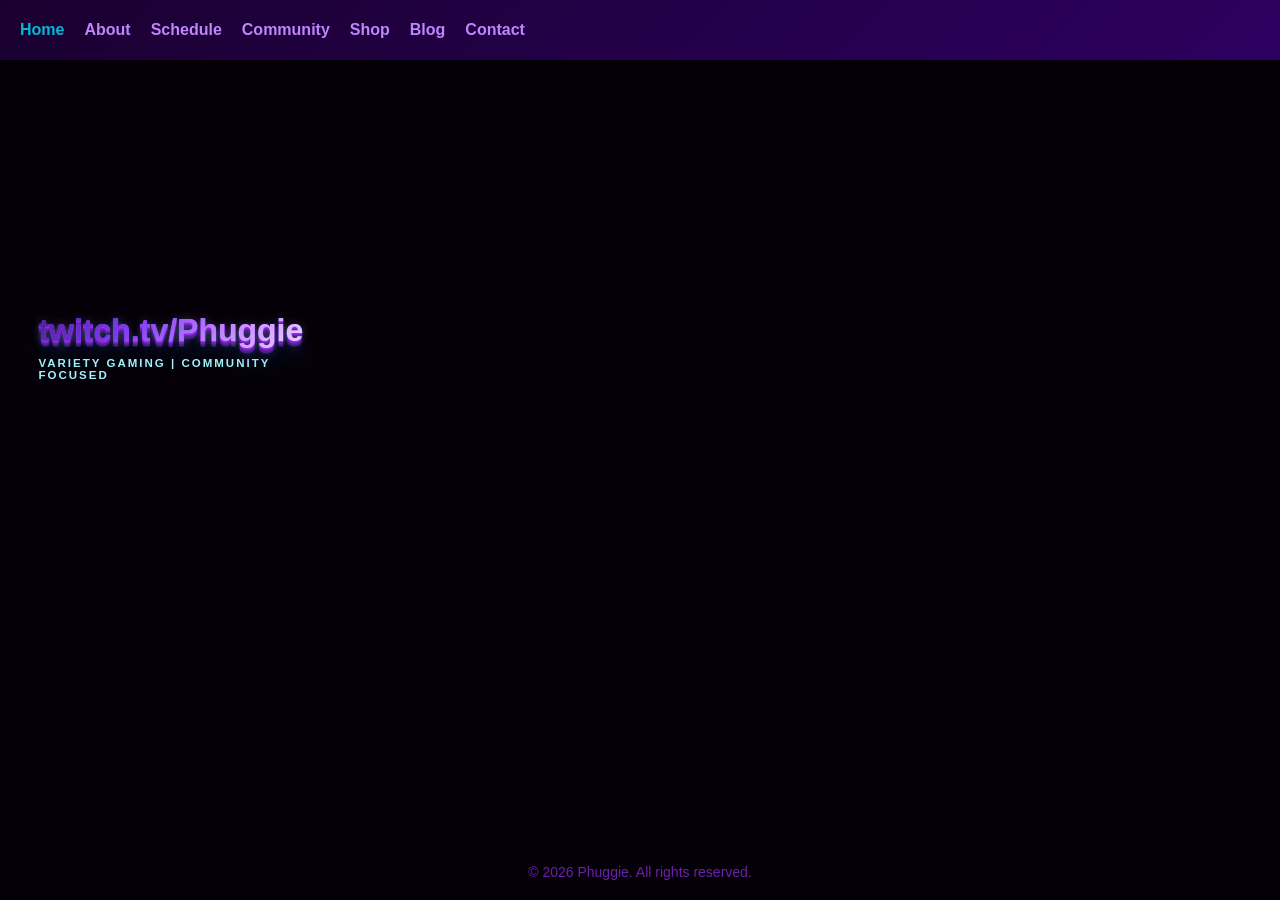
==== index.html @ 25076429 "JS organized" ====
<!DOCTYPE html>
<html lang="en">
  <head>
    <meta charset="UTF-8" />
    <meta name="viewport" content="width=device-width, initial-scale=1.0" />
    <title>Phuggie</title>
    <link rel="stylesheet" href="css/style.css" />
  </head>
  <body>

    <header>
      <nav>
        <a href="index.html" class="active">Home</a>
        <a href="about.html">About</a>
        <a href="schedule.html">Schedule</a>
        <a href="community.html">Community</a>
        <a href="shop.html">Shop</a>
        <a href="blog.html">Blog</a>
        <a href="contact.html">Contact</a>
      </nav>
    </header>

    <main>

      <section class="hero">

        <div class="twitchEmbed">
          <iframe
            id="liveEmbed"
            src="https://player.twitch.tv/?channel=phuggie&parent=phuggie.github.io"
            allowfullscreen="true">
          </iframe>

          <iframe
            id="vodEmbed"
            src=""
            allowfullscreen="true">
          </iframe>
        </div>

        <div class="intro">
            <h1 data-text="">
              <a href="https://www.twitch.tv/phuggie">twitch.tv/Phuggie</a>
            </h1>
            <div class="channel-sub">Variety Gaming | Community Focused</div>
            <div class="stream-info"></div>
        </div>

      </section>

    </main>

    <footer>
      <p>© 2026 Phuggie. All rights reserved.</p>
    </footer>

    <script src="js/homography.js"></script>
    <script src="js/twitch.js"></script>
    <script src="js/typewriter.js"></script>
    <script src="js/home.js"></script>
    <script src="js/main.js"></script>
  </body>
</html>
---- css/style.css ----
:root {
  --void:          #050008;
  --purple-dark:   #1a0030;
  --purple-mid:    #2d0060;
  --purple-sat:    #6b21a8;
  --purple-light:  #c084fc;
  --purple-pale:   #e9d5ff;
  --cyan-primary:  #06b6d4;
  --cyan-soft:     #a5f3fc;
  --cyan-glow:     rgba(6, 182, 212, 0.15);
  --live:          #e879f9;
}

* {
  margin: 0;
  padding: 0;
  box-sizing: border-box;
}

body {
  background-color: var(--void);
  color: white;
  font-family: 'Segoe UI', sans-serif;
}

nav {
  display: flex;
  gap: 20px;
  padding: 20px;
  background: linear-gradient(135deg, #1a0030, #2d0060);
  height: 60px;
  align-items: center;
}

nav a {
  color: var(--purple-light);
  text-decoration: none;
  font-weight: 600;
}

nav a:hover {
  color: var(--cyan-soft);
}

nav a.active {
  color: var(--cyan-primary);
}

main {
  padding: 0;
}

/* Hero section — full viewport height, positions the embed over the photo */
.hero {
  position: relative;
  width: 100%;
  height: calc(100vh - 60px);
  background-image: url('../assets/HomeBackground.jpg');
  background-size: cover;
  background-position: 50% 50%;
  background-repeat: no-repeat;
  overflow: hidden;
}

.twitchEmbed {
  position: absolute;
  transform-origin: 0 0;
}

#liveEmbed {
  position: absolute;
  width: 100%;
  height: 100%;
  border: none;
  transform-origin: 0 0;
}

#vodEmbed {
  position: absolute;
  width: 100%;
  height: 100%;
  border: none;
  transform-origin: 0 0;
}

.intro {
  position: absolute;
  top: 30%;
  left: 3%;
  width: 22%;
}

.intro h1 {
  position: relative;
  display: inline-block;
  font-size: 2.5vw;
  margin-bottom: 8px;
  color: transparent;
}

/* Bottom layer — 3D shadow, solid color so shadow renders */
.intro h1::before {
  content: attr(data-text);
  position: absolute;
  top: 0;
  left: 0;
  color: #9333ea;
  text-shadow: 
    0 1px 0 #9333ea,
    0 2px 0 #7e22ce,
    0 3px 0 #6b21a8,
    0 4px 0 #581c87,
    0 5px 0 #4c1d95,
    0 6px 1px rgba(6, 182, 212, 0.15),
    0 0 8px rgba(192, 132, 252, 0.3),
    0 1px 3px rgba(6, 182, 212, 0.2),
    0 3px 5px rgba(109, 33, 168, 0.3),
    0 5px 10px rgba(6, 182, 212, 0.2),
    0 10px 10px rgba(109, 33, 168, 0.25),
    0 20px 20px rgba(6, 182, 212, 0.15);
  z-index: 1;
  pointer-events: none;
}

/* Top layer — gradient fill, sits above the shadow layer */
.intro h1::after {
  content: attr(data-text);
  position: absolute;
  top: 0;
  left: 0;
  background: linear-gradient(137deg, #4c1d95, #7c3aed, #c084fc, #e9d5ff);
  -webkit-background-clip: text;
  background-clip: text;
  -webkit-text-fill-color: transparent;
  color: transparent;
  z-index: 2;
  pointer-events: none;
}

.intro h1 a {
  text-decoration: none;
  color: inherit;
}

.intro .channel-sub {
  font-size: 0.9vw;
  font-weight: 600;
  color: var(--cyan-soft);
  text-transform: uppercase;
  letter-spacing: 2px;
  margin-bottom: 12px;
}

.intro p {
  color: var(--purple-pale);
  font-size: 1vw;
  line-height: 1.7;
}

.stream-info {
  margin-top: 16px;
}

.stream-info-link {
  text-decoration: none;
  cursor: pointer;
}

.stream-info-link:hover .stream-title {
  color: #06b6d4;
  transition: color 0.2s;
}

.stream-status {
  font-size: 0.8vw;
  font-weight: 700;
  text-transform: uppercase;
  letter-spacing: 2px;
  margin-bottom: 6px;
}

.stream-status.live    { color: #e879f9; }
.stream-status.offline { color: #06b6d4; }

.stream-title {
  font-size: 1.1vw;
  font-weight: 600;
  color: #e9d5ff;
  margin-bottom: 4px;
  line-height: 1.4;
}

.stream-meta {
  font-size: 0.85vw;
  color: #a5f3fc;
}

footer {
  position: fixed;
  left: 0;
  bottom: 0;
  width: 100%;
  text-align: center;
  padding: 20px;
  color: #6b21a8;
  font-size: 14px;
}
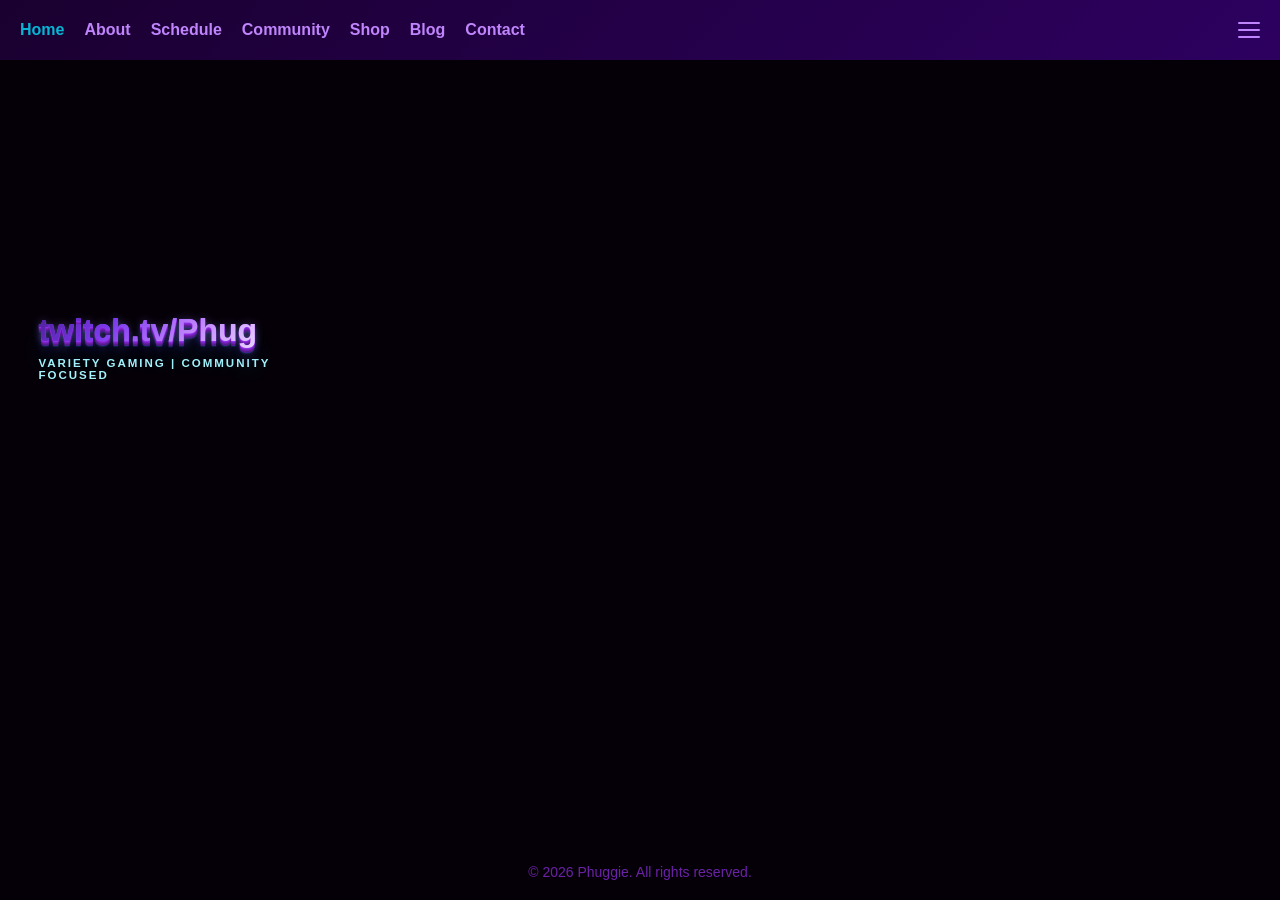
==== commit 82543d42: "socials hamburger" ====
--- a/index.html
+++ b/index.html
@@ -17,6 +17,22 @@
         <a href="shop.html">Shop</a>
         <a href="blog.html">Blog</a>
         <a href="contact.html">Contact</a>
+
+        <div class="social-menu">
+          <button class="social-toggle" id="socialToggle" aria-label="Social links">
+            <span></span>
+            <span></span>
+            <span></span>
+          </button>
+          <div class="social-dropdown" id="socialDropdown">
+            <a href="https://twitch.tv/phuggie" target="_blank">Twitch</a>
+            <a href="https://youtube.com/@Phuggie" target="_blank">YouTube</a>
+            <a href="https://tiktok.com/@PhuggieTTV" target="_blank">TikTok</a>
+            <a href="https://x.com/PhuggiePhresh" target="_blank">X / Twitter</a>
+            <a href="https://instagram.com/PhuggieTTV" target="_blank">Instagram</a>
+            <a href="https://discord.gg/nm5tbnsKtT" target="_blank">Discord</a>
+          </div>
+        </div>
       </nav>
     </header>
 
--- a/css/style.css
+++ b/css/style.css
@@ -44,6 +44,87 @@
 
 nav a.active {
   color: var(--cyan-primary);
+}
+
+/* Social menu container — sits at far right of nav */
+.social-menu {
+  position: relative;
+  margin-left: auto;
+}
+
+/* Hamburger button */
+.social-toggle {
+  display: flex;
+  flex-direction: column;
+  justify-content: space-between;
+  width: 22px;
+  height: 16px;
+  background: none;
+  border: none;
+  cursor: pointer;
+  padding: 0;
+}
+
+/* The three lines */
+.social-toggle span {
+  display: block;
+  width: 100%;
+  height: 2px;
+  background: var(--purple-light);
+  border-radius: 2px;
+  transition: background 0.2s;
+}
+
+.social-toggle:hover span {
+  background: var(--cyan-soft);
+}
+
+/* Dropdown panel — hidden by default */
+.social-dropdown {
+  display: none;
+  position: absolute;
+  top: calc(100% + 12px);
+  right: 0;
+  background: linear-gradient(135deg, #1a0030, #2d0060);
+  border: 1px solid rgba(192, 132, 252, 0.2);
+  border-radius: 10px;
+  padding: 8px 0;
+  min-width: 160px;
+  box-shadow: 0 8px 24px rgba(0, 0, 0, 0.4), 0 0 20px rgba(192, 132, 252, 0.1);
+  z-index: 100;
+}
+
+/* Show dropdown when open class is applied */
+.social-dropdown.open {
+  display: block;
+}
+
+/* Individual social links */
+.social-dropdown a {
+  display: block;
+  padding: 10px 20px;
+  color: var(--purple-light);
+  text-decoration: none;
+  font-size: 14px;
+  font-weight: 600;
+  transition: color 0.2s, background 0.2s;
+}
+
+.social-dropdown a:hover {
+  color: var(--cyan-soft);
+  background: rgba(192, 132, 252, 0.08);
+}
+
+/* Top border accent line on dropdown */
+.social-dropdown::before {
+  content: '';
+  position: absolute;
+  top: 0;
+  left: 0;
+  right: 0;
+  height: 1px;
+  background: linear-gradient(90deg, transparent, #c084fc, transparent);
+  border-radius: 10px 10px 0 0;
 }
 
 main {
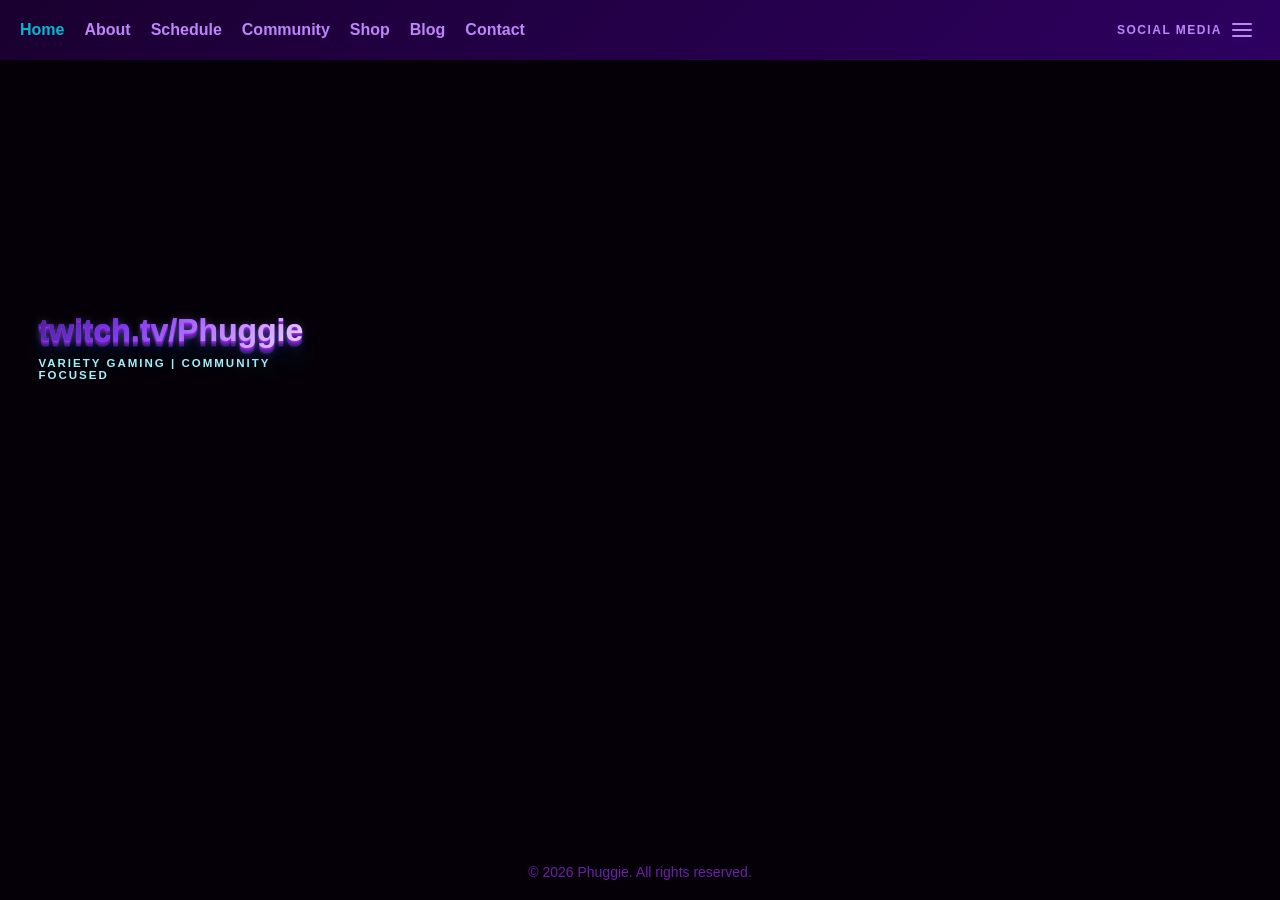
==== commit cc1ee626: "social dropdown" ====
--- a/index.html
+++ b/index.html
@@ -20,17 +20,39 @@
 
         <div class="social-menu">
           <button class="social-toggle" id="socialToggle" aria-label="Social links">
-            <span></span>
-            <span></span>
-            <span></span>
+            <span class="toggle-label">Social Media</span>
+            <div class="hamburger-lines">
+              <span></span>
+              <span></span>
+              <span></span>
+            </div>
           </button>
+
           <div class="social-dropdown" id="socialDropdown">
-            <a href="https://twitch.tv/phuggie" target="_blank">Twitch</a>
-            <a href="https://youtube.com/@Phuggie" target="_blank">YouTube</a>
-            <a href="https://tiktok.com/@PhuggieTTV" target="_blank">TikTok</a>
-            <a href="https://x.com/PhuggiePhresh" target="_blank">X / Twitter</a>
-            <a href="https://instagram.com/PhuggieTTV" target="_blank">Instagram</a>
-            <a href="https://discord.gg/nm5tbnsKtT" target="_blank">Discord</a>
+            <a href="https://twitch.tv/phuggie" target="_blank">
+              <img src="https://cdn.simpleicons.org/twitch/c084fc" width="18" height="18" alt="Twitch" />
+              Twitch
+            </a>
+            <a href="https://youtube.com/@Phuggie" target="_blank">
+              <img src="https://cdn.simpleicons.org/youtube/c084fc" width="18" height="18" alt="YouTube" />
+              YouTube
+            </a>
+            <a href="https://tiktok.com/@PhuggieTTV" target="_blank">
+              <img src="https://cdn.simpleicons.org/tiktok/c084fc" width="18" height="18" alt="TikTok" />
+              TikTok
+            </a>
+            <a href="https://x.com/PhuggiePhresh" target="_blank">
+              <img src="https://cdn.simpleicons.org/x/c084fc" width="18" height="18" alt="X / Twitter" />
+              X / Twitter
+            </a>
+            <a href="https://instagram.com/PhuggieTTV" target="_blank">
+              <img src="https://cdn.simpleicons.org/instagram/c084fc" width="18" height="18" alt="Instagram" />
+              Instagram
+            </a>
+            <a href="https://discord.gg/nm5tbnsKtT" target="_blank">
+              <img src="https://cdn.simpleicons.org/discord/c084fc" width="18" height="18" alt="Discord" />
+              Discord
+            </a>
           </div>
         </div>
       </nav>
--- a/css/style.css
+++ b/css/style.css
@@ -46,76 +46,113 @@
   color: var(--cyan-primary);
 }
 
-/* Social menu container — sits at far right of nav */
+/* ── Social menu ── */
 .social-menu {
+  margin-left: auto;
   position: relative;
-  margin-left: auto;
-}
-
-/* Hamburger button */
+}
+
+/* Button layout — label + hamburger lines side by side */
 .social-toggle {
+  display: flex;
+  align-items: center;
+  gap: 10px;
+  background: none;
+  border: none;
+  cursor: pointer;
+  padding: 4px 8px;
+  border-radius: 6px;
+  transition: background 0.2s;
+}
+
+.social-toggle:hover {
+  background: rgba(192, 132, 252, 0.08);
+}
+
+.toggle-label {
+  font-size: 12px;
+  font-weight: 600;
+  color: var(--purple-light);
+  text-transform: uppercase;
+  letter-spacing: 1.5px;
+  transition: color 0.2s;
+  white-space: nowrap;
+}
+
+.social-toggle:hover .toggle-label,
+.social-toggle.is-open .toggle-label {
+  color: var(--cyan-soft);
+}
+
+/* Hamburger lines container */
+.hamburger-lines {
   display: flex;
   flex-direction: column;
   justify-content: space-between;
-  width: 22px;
-  height: 16px;
-  background: none;
-  border: none;
-  cursor: pointer;
-  padding: 0;
-}
-
-/* The three lines */
-.social-toggle span {
+  width: 20px;
+  height: 14px;
+  position: relative;
+}
+
+.hamburger-lines span {
   display: block;
   width: 100%;
   height: 2px;
   background: var(--purple-light);
   border-radius: 2px;
-  transition: background 0.2s;
-}
-
-.social-toggle:hover span {
+  transition: transform 0.3s ease, opacity 0.3s ease, background 0.2s;
+  transform-origin: center;
+  position: absolute;
+}
+
+.hamburger-lines span:nth-child(1) { top: 0; }
+.hamburger-lines span:nth-child(2) { top: 50%; transform: translateY(-50%); }
+.hamburger-lines span:nth-child(3) { bottom: 0; }
+
+/* Animate to X when open */
+.social-toggle.is-open .hamburger-lines span:nth-child(1) {
+  transform: translateY(6px) rotate(45deg);
   background: var(--cyan-soft);
 }
-
-/* Dropdown panel — hidden by default */
+.social-toggle.is-open .hamburger-lines span:nth-child(2) {
+  opacity: 0;
+}
+.social-toggle.is-open .hamburger-lines span:nth-child(3) {
+  transform: translateY(-8px) rotate(-45deg);
+  background: var(--cyan-soft);
+}
+
+.social-toggle:hover .hamburger-lines span {
+  background: var(--cyan-soft);
+}
+
+/* Dropdown panel — dark glass effect */
 .social-dropdown {
-  display: none;
-  position: absolute;
-  top: calc(100% + 12px);
+  position: fixed;
+  top: 60px;
   right: 0;
-  background: linear-gradient(135deg, #1a0030, #2d0060);
-  border: 1px solid rgba(192, 132, 252, 0.2);
-  border-radius: 10px;
+  background: rgba(10, 0, 20, 0.75);
+  backdrop-filter: blur(16px);
+  -webkit-backdrop-filter: blur(16px);
+  border: 1px solid rgba(192, 132, 252, 0.15);
+  border-top: none;
+  border-radius: 0 0 12px 12px;
   padding: 8px 0;
-  min-width: 160px;
-  box-shadow: 0 8px 24px rgba(0, 0, 0, 0.4), 0 0 20px rgba(192, 132, 252, 0.1);
   z-index: 100;
-}
-
-/* Show dropdown when open class is applied */
-.social-dropdown.open {
-  display: block;
-}
-
-/* Individual social links */
-.social-dropdown a {
-  display: block;
-  padding: 10px 20px;
-  color: var(--purple-light);
-  text-decoration: none;
-  font-size: 14px;
-  font-weight: 600;
-  transition: color 0.2s, background 0.2s;
-}
-
-.social-dropdown a:hover {
-  color: var(--cyan-soft);
-  background: rgba(192, 132, 252, 0.08);
-}
-
-/* Top border accent line on dropdown */
+  overflow: hidden;
+
+  /* Hidden state */
+  max-height: 0;
+  opacity: 0;
+  pointer-events: none;
+  transform: translateY(-8px);
+  transition:
+    max-height 0.4s cubic-bezier(0.16, 1, 0.3, 1),
+    opacity    0.3s ease,
+    transform  0.3s ease;
+}
+
+/* Top accent line */
 .social-dropdown::before {
   content: '';
   position: absolute;
@@ -123,8 +160,39 @@
   left: 0;
   right: 0;
   height: 1px;
-  background: linear-gradient(90deg, transparent, #c084fc, transparent);
-  border-radius: 10px 10px 0 0;
+  background: linear-gradient(90deg, transparent, rgba(192,132,252,0.4), transparent);
+}
+
+/* Open state — animated slide down */
+.social-dropdown.open {
+  max-height: 400px;
+  opacity: 1;
+  pointer-events: auto;
+  transform: translateY(0);
+}
+
+/* Social links */
+.social-dropdown a {
+  display: flex;
+  align-items: center;
+  gap: 12px;
+  padding: 12px 24px;
+  color: var(--purple-pale);
+  text-decoration: none;
+  font-size: 14px;
+  font-weight: 500;
+  transition: color 0.2s, background 0.2s, padding-left 0.2s;
+}
+
+.social-dropdown a:hover {
+  color: var(--cyan-soft);
+  background: rgba(192, 132, 252, 0.06);
+  padding-left: 30px;
+}
+
+/* Icon color shift on hover */
+.social-dropdown a:hover img {
+  filter: brightness(0) saturate(100%) invert(85%) sepia(30%) saturate(400%) hue-rotate(160deg);
 }
 
 main {
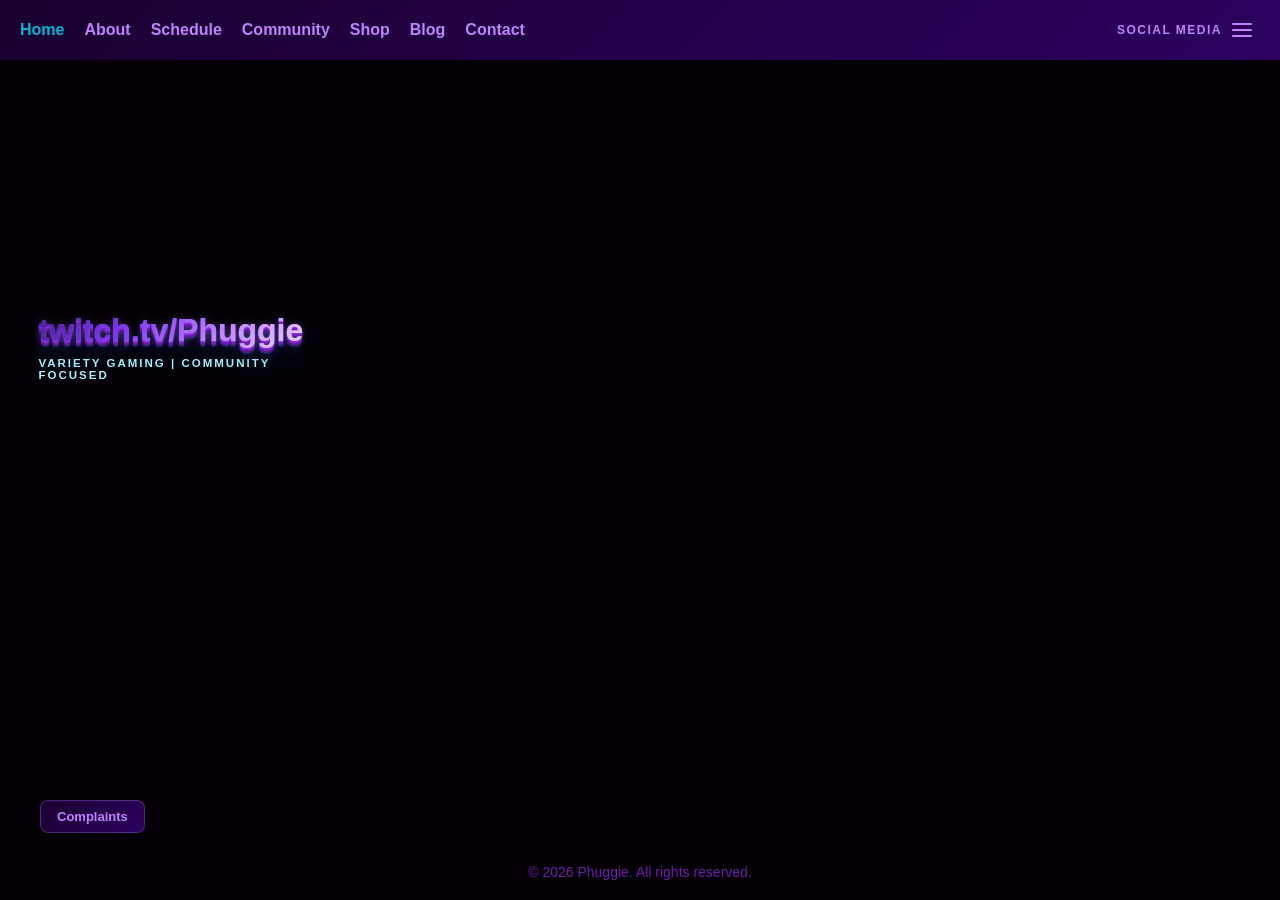
==== commit 6760477f: "fake button" ====
--- a/index.html
+++ b/index.html
@@ -43,7 +43,7 @@
             </a>
             <a href="https://x.com/PhuggiePhresh" target="_blank">
               <img src="https://cdn.simpleicons.org/x/c084fc" width="18" height="18" alt="X / Twitter" />
-              X / Twitter
+              X
             </a>
             <a href="https://instagram.com/PhuggieTTV" target="_blank">
               <img src="https://cdn.simpleicons.org/instagram/c084fc" width="18" height="18" alt="Instagram" />
@@ -83,6 +83,8 @@
             <div class="channel-sub">Variety Gaming | Community Focused</div>
             <div class="stream-info"></div>
         </div>
+        
+        <button class="complaints-btn" id="complaintsBtn">Complaints</button>
 
       </section>
 
--- a/css/style.css
+++ b/css/style.css
@@ -165,7 +165,7 @@
 
 /* Open state — animated slide down */
 .social-dropdown.open {
-  max-height: 400px;
+  max-height: 600px;
   opacity: 1;
   pointer-events: auto;
   transform: translateY(0);
@@ -175,11 +175,11 @@
 .social-dropdown a {
   display: flex;
   align-items: center;
-  gap: 12px;
-  padding: 12px 24px;
+  gap: 0.8em;
+  padding: 0.6em 1.5em;
   color: var(--purple-pale);
   text-decoration: none;
-  font-size: 14px;
+  font-size: 1em;
   font-weight: 500;
   transition: color 0.2s, background 0.2s, padding-left 0.2s;
 }
@@ -187,12 +187,13 @@
 .social-dropdown a:hover {
   color: var(--cyan-soft);
   background: rgba(192, 132, 252, 0.06);
-  padding-left: 30px;
-}
-
-/* Icon color shift on hover */
-.social-dropdown a:hover img {
-  filter: brightness(0) saturate(100%) invert(85%) sepia(30%) saturate(400%) hue-rotate(160deg);
+  padding-left: 1.8em;
+}
+
+/* Scale icons with text */
+.social-dropdown a img {
+  width: 1.2em;
+  height: 1.2em;
 }
 
 main {
@@ -312,6 +313,7 @@
 
 .stream-info-link {
   text-decoration: none;
+  visibility: initial;
   cursor: pointer;
 }
 
@@ -344,6 +346,28 @@
   color: #a5f3fc;
 }
 
+/* ── Complaints button ── */
+.complaints-btn {
+  position: fixed;
+  background: linear-gradient(135deg, #1a0030, #2d0060);
+  color: var(--purple-light);
+  border: 1px solid rgba(192, 132, 252, 0.3);
+  border-radius: 8px;
+  padding: 8px 16px;
+  font-size: 13px;
+  font-weight: 600;
+  cursor: none;
+  font-family: 'Segoe UI', sans-serif;
+  transition: box-shadow 0.2s;
+  z-index: 50;
+  user-select: none;
+  pointer-events: auto;
+}
+
+.complaints-btn:hover {
+  box-shadow: 0 0 12px rgba(192, 132, 252, 0.3);
+}
+
 footer {
   position: fixed;
   left: 0;
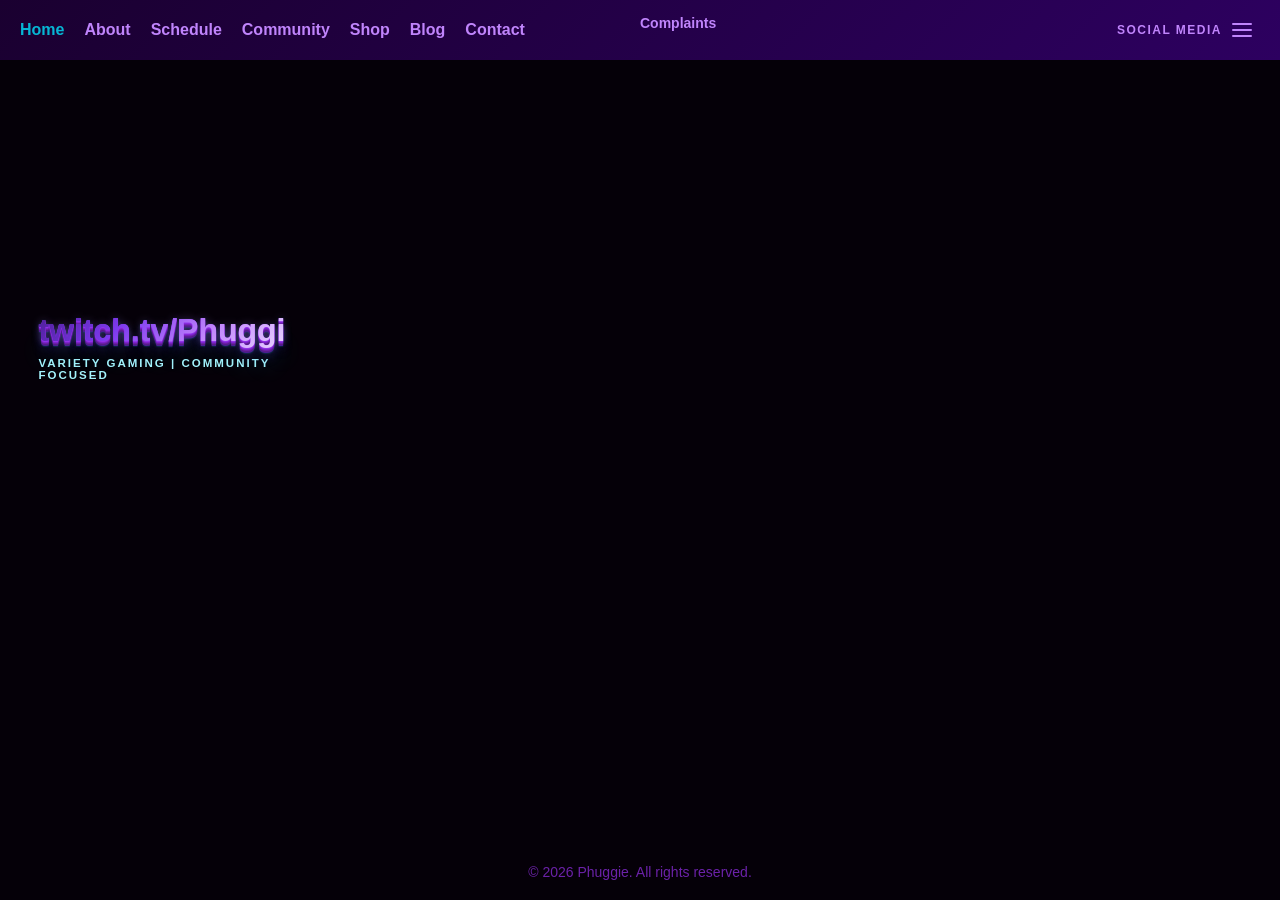
==== commit 32eaf11c: "fake button" ====
--- a/index.html
+++ b/index.html
@@ -17,6 +17,8 @@
         <a href="shop.html">Shop</a>
         <a href="blog.html">Blog</a>
         <a href="contact.html">Contact</a>
+
+        <button class="complaints-btn" id="complaintsBtn">Complaints</button>
 
         <div class="social-menu">
           <button class="social-toggle" id="socialToggle" aria-label="Social links">
@@ -83,8 +85,6 @@
             <div class="channel-sub">Variety Gaming | Community Focused</div>
             <div class="stream-info"></div>
         </div>
-        
-        <button class="complaints-btn" id="complaintsBtn">Complaints</button>
 
       </section>
 
--- a/css/style.css
+++ b/css/style.css
@@ -346,26 +346,23 @@
   color: #a5f3fc;
 }
 
-/* ── Complaints button ── */
 .complaints-btn {
   position: fixed;
-  background: linear-gradient(135deg, #1a0030, #2d0060);
+  background: none;
+  border: none;
   color: var(--purple-light);
-  border: 1px solid rgba(192, 132, 252, 0.3);
-  border-radius: 8px;
-  padding: 8px 16px;
-  font-size: 13px;
+  font-size: 14px;
   font-weight: 600;
   cursor: none;
   font-family: 'Segoe UI', sans-serif;
-  transition: box-shadow 0.2s;
+  padding: 0;
   z-index: 50;
   user-select: none;
   pointer-events: auto;
 }
 
 .complaints-btn:hover {
-  box-shadow: 0 0 12px rgba(192, 132, 252, 0.3);
+  color: var(--cyan-soft);
 }
 
 footer {
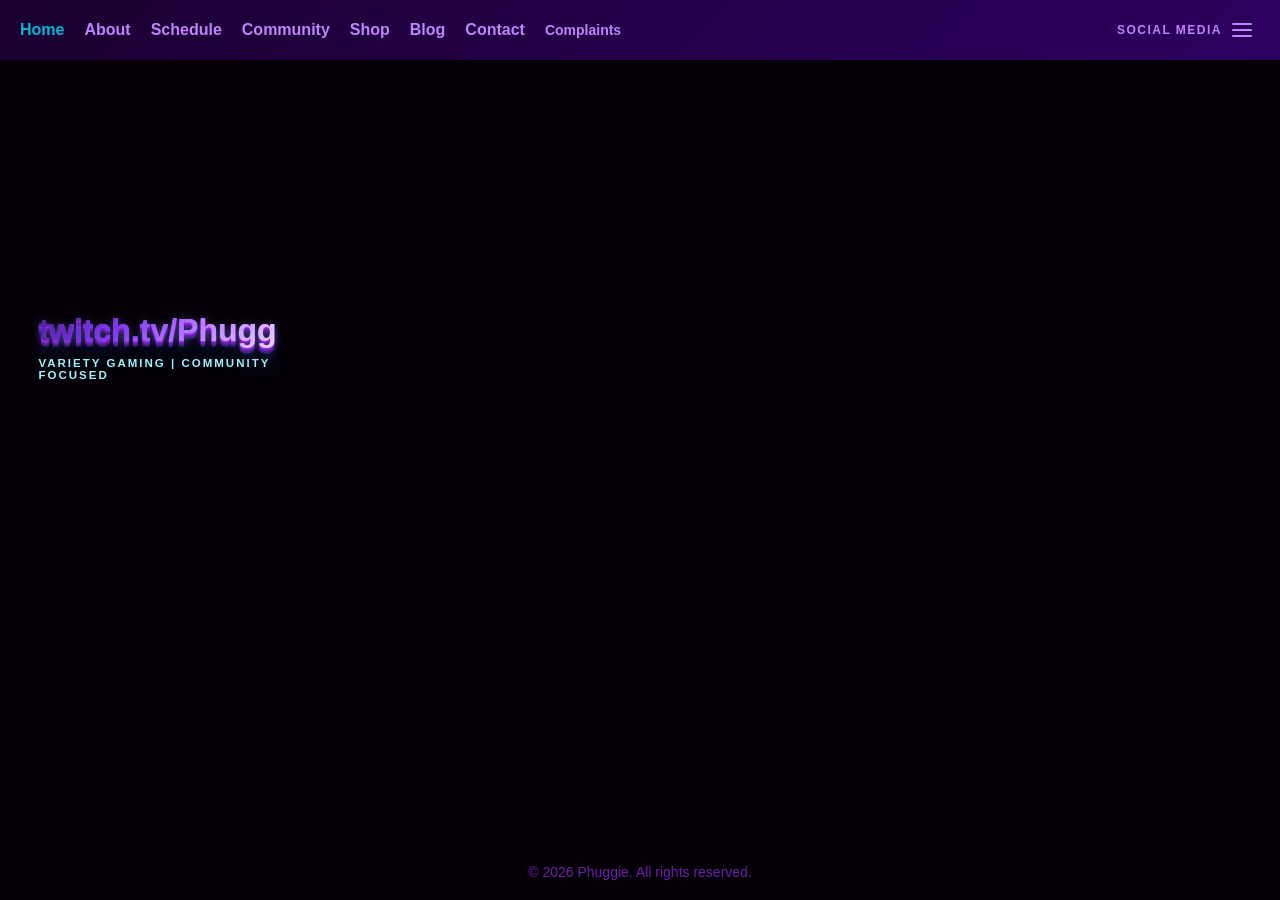
==== commit ec6a9c8e: "split css files" ====
--- a/index.html
+++ b/index.html
@@ -4,7 +4,9 @@
     <meta charset="UTF-8" />
     <meta name="viewport" content="width=device-width, initial-scale=1.0" />
     <title>Phuggie</title>
-    <link rel="stylesheet" href="css/style.css" />
+    <link rel="stylesheet" href="css/base.css" />
+    <link rel="stylesheet" href="css/nav.css" />
+    <link rel="stylesheet" href="css/home.css" />
   </head>
   <body>
 
--- a/css/base.css
+++ b/css/base.css
@@ -0,0 +1,35 @@
+:root {
+  --void:          #050008;
+  --purple-dark:   #1a0030;
+  --purple-mid:    #2d0060;
+  --purple-sat:    #6b21a8;
+  --purple-light:  #c084fc;
+  --purple-pale:   #e9d5ff;
+  --cyan-primary:  #06b6d4;
+  --cyan-soft:     #a5f3fc;
+  --cyan-glow:     rgba(6, 182, 212, 0.15);
+  --live:          #e879f9;
+}
+
+* {
+  margin: 0;
+  padding: 0;
+  box-sizing: border-box;
+}
+
+body {
+  background-color: var(--void);
+  color: white;
+  font-family: 'Segoe UI', sans-serif;
+}
+
+footer {
+  position: fixed;
+  left: 0;
+  bottom: 0;
+  width: 100%;
+  text-align: center;
+  padding: 20px;
+  color: #6b21a8;
+  font-size: 14px;
+}
--- a/css/nav.css
+++ b/css/nav.css
@@ -0,0 +1,172 @@
+nav {
+  display: flex;
+  gap: 20px;
+  padding: 20px;
+  background: linear-gradient(135deg, #1a0030, #2d0060);
+  height: 60px;
+  align-items: center;
+}
+
+nav a {
+  color: var(--purple-light);
+  text-decoration: none;
+  font-weight: 600;
+}
+
+nav a:hover {
+  color: var(--cyan-soft);
+}
+
+nav a.active {
+  color: var(--cyan-primary);
+}
+
+/* ── Social menu ── */
+.social-menu {
+  margin-left: auto;
+  position: relative;
+}
+
+/* Button layout — label + hamburger lines side by side */
+.social-toggle {
+  display: flex;
+  align-items: center;
+  gap: 10px;
+  background: none;
+  border: none;
+  cursor: pointer;
+  padding: 4px 8px;
+  border-radius: 6px;
+  transition: background 0.2s;
+}
+
+.social-toggle:hover {
+  background: rgba(192, 132, 252, 0.08);
+}
+
+.toggle-label {
+  font-size: 12px;
+  font-weight: 600;
+  color: var(--purple-light);
+  text-transform: uppercase;
+  letter-spacing: 1.5px;
+  transition: color 0.2s;
+  white-space: nowrap;
+}
+
+.social-toggle:hover .toggle-label,
+.social-toggle.is-open .toggle-label {
+  color: var(--cyan-soft);
+}
+
+/* Hamburger lines container */
+.hamburger-lines {
+  display: flex;
+  flex-direction: column;
+  justify-content: space-between;
+  width: 20px;
+  height: 14px;
+  position: relative;
+}
+
+.hamburger-lines span {
+  display: block;
+  width: 100%;
+  height: 2px;
+  background: var(--purple-light);
+  border-radius: 2px;
+  transition: transform 0.3s ease, opacity 0.3s ease, background 0.2s;
+  transform-origin: center;
+  position: absolute;
+}
+
+.hamburger-lines span:nth-child(1) { top: 0; }
+.hamburger-lines span:nth-child(2) { top: 50%; transform: translateY(-50%); }
+.hamburger-lines span:nth-child(3) { bottom: 0; }
+
+/* Animate to X when open */
+.social-toggle.is-open .hamburger-lines span:nth-child(1) {
+  transform: translateY(6px) rotate(45deg);
+  background: var(--cyan-soft);
+}
+.social-toggle.is-open .hamburger-lines span:nth-child(2) {
+  opacity: 0;
+}
+.social-toggle.is-open .hamburger-lines span:nth-child(3) {
+  transform: translateY(-8px) rotate(-45deg);
+  background: var(--cyan-soft);
+}
+
+.social-toggle:hover .hamburger-lines span {
+  background: var(--cyan-soft);
+}
+
+/* Dropdown panel — dark glass effect */
+.social-dropdown {
+  position: fixed;
+  top: 60px;
+  right: 0;
+  background: rgba(10, 0, 20, 0.75);
+  backdrop-filter: blur(16px);
+  -webkit-backdrop-filter: blur(16px);
+  border: 1px solid rgba(192, 132, 252, 0.15);
+  border-top: none;
+  border-radius: 0 0 12px 12px;
+  padding: 8px 0;
+  z-index: 100;
+  overflow: hidden;
+
+  /* Hidden state */
+  max-height: 0;
+  opacity: 0;
+  pointer-events: none;
+  transform: translateY(-8px);
+  transition:
+    max-height 0.4s cubic-bezier(0.16, 1, 0.3, 1),
+    opacity    0.3s ease,
+    transform  0.3s ease;
+}
+
+/* Top accent line */
+.social-dropdown::before {
+  content: '';
+  position: absolute;
+  top: 0;
+  left: 0;
+  right: 0;
+  height: 1px;
+  background: linear-gradient(90deg, transparent, rgba(192,132,252,0.4), transparent);
+}
+
+/* Open state — animated slide down */
+.social-dropdown.open {
+  max-height: 600px;
+  opacity: 1;
+  pointer-events: auto;
+  transform: translateY(0);
+}
+
+/* Social links */
+.social-dropdown a {
+  display: flex;
+  align-items: center;
+  gap: 0.8em;
+  padding: 0.6em 1.5em;
+  color: var(--purple-pale);
+  text-decoration: none;
+  font-size: 1em;
+  font-weight: 500;
+  transition: color 0.2s, background 0.2s, padding-left 0.2s;
+}
+
+.social-dropdown a:hover {
+  color: var(--cyan-soft);
+  background: rgba(192, 132, 252, 0.06);
+  padding-left: 1.8em;
+}
+
+/* Scale icons with text */
+.social-dropdown a img {
+  width: 1.2em;
+  height: 1.2em;
+}
--- a/css/home.css
+++ b/css/home.css
@@ -0,0 +1,168 @@
+main {
+  padding: 0;
+}
+
+/* Hero section — full viewport height, positions the embed over the photo */
+.hero {
+  position: relative;
+  width: 100%;
+  height: calc(100vh - 60px);
+  background-image: url('../assets/HomeBackground.jpg');
+  background-size: cover;
+  background-position: 50% 50%;
+  background-repeat: no-repeat;
+  overflow: hidden;
+}
+
+.twitchEmbed {
+  position: absolute;
+  transform-origin: 0 0;
+}
+
+#liveEmbed {
+  position: absolute;
+  width: 100%;
+  height: 100%;
+  border: none;
+  transform-origin: 0 0;
+}
+
+#vodEmbed {
+  position: absolute;
+  width: 100%;
+  height: 100%;
+  border: none;
+  transform-origin: 0 0;
+}
+
+.intro {
+  position: absolute;
+  top: 30%;
+  left: 3%;
+  width: 22%;
+}
+
+.intro h1 {
+  position: relative;
+  display: inline-block;
+  font-size: 2.5vw;
+  margin-bottom: 8px;
+  color: transparent;
+}
+
+/* Bottom layer — 3D shadow, solid color so shadow renders */
+.intro h1::before {
+  content: attr(data-text);
+  position: absolute;
+  top: 0;
+  left: 0;
+  color: #9333ea;
+  text-shadow: 
+    0 1px 0 #9333ea,
+    0 2px 0 #7e22ce,
+    0 3px 0 #6b21a8,
+    0 4px 0 #581c87,
+    0 5px 0 #4c1d95,
+    0 6px 1px rgba(6, 182, 212, 0.15),
+    0 0 8px rgba(192, 132, 252, 0.3),
+    0 1px 3px rgba(6, 182, 212, 0.2),
+    0 3px 5px rgba(109, 33, 168, 0.3),
+    0 5px 10px rgba(6, 182, 212, 0.2),
+    0 10px 10px rgba(109, 33, 168, 0.25),
+    0 20px 20px rgba(6, 182, 212, 0.15);
+  z-index: 1;
+  pointer-events: none;
+}
+
+/* Top layer — gradient fill, sits above the shadow layer */
+.intro h1::after {
+  content: attr(data-text);
+  position: absolute;
+  top: 0;
+  left: 0;
+  background: linear-gradient(137deg, #4c1d95, #7c3aed, #c084fc, #e9d5ff);
+  -webkit-background-clip: text;
+  background-clip: text;
+  -webkit-text-fill-color: transparent;
+  color: transparent;
+  z-index: 2;
+  pointer-events: none;
+}
+
+.intro h1 a {
+  text-decoration: none;
+  color: inherit;
+}
+
+.intro .channel-sub {
+  font-size: 0.9vw;
+  font-weight: 600;
+  color: var(--cyan-soft);
+  text-transform: uppercase;
+  letter-spacing: 2px;
+  margin-bottom: 12px;
+}
+
+.intro p {
+  color: var(--purple-pale);
+  font-size: 1vw;
+  line-height: 1.7;
+}
+
+.stream-info {
+  margin-top: 16px;
+}
+
+.stream-info-link {
+  text-decoration: none;
+  visibility: initial;
+  cursor: pointer;
+}
+
+.stream-info-link:hover .stream-title {
+  color: #06b6d4;
+  transition: color 0.2s;
+}
+
+.stream-status {
+  font-size: 0.8vw;
+  font-weight: 700;
+  text-transform: uppercase;
+  letter-spacing: 2px;
+  margin-bottom: 6px;
+}
+
+.stream-status.live    { color: #e879f9; }
+.stream-status.offline { color: #06b6d4; }
+
+.stream-title {
+  font-size: 1.1vw;
+  font-weight: 600;
+  color: #e9d5ff;
+  margin-bottom: 4px;
+  line-height: 1.4;
+}
+
+.stream-meta {
+  font-size: 0.85vw;
+  color: #a5f3fc;
+}
+
+.complaints-btn {
+  background: none;
+  border: none;
+  color: var(--purple-light);
+  font-size: 14px;
+  font-weight: 600;
+  cursor: pointer;
+  font-family: 'Segoe UI', sans-serif;
+  padding: 0;
+  z-index: 50;
+  user-select: none;
+  pointer-events: auto;
+  /* No position: fixed here — JS adds it when cursor gets close */
+}
+
+.complaints-btn:hover {
+  color: var(--cyan-soft);
+}
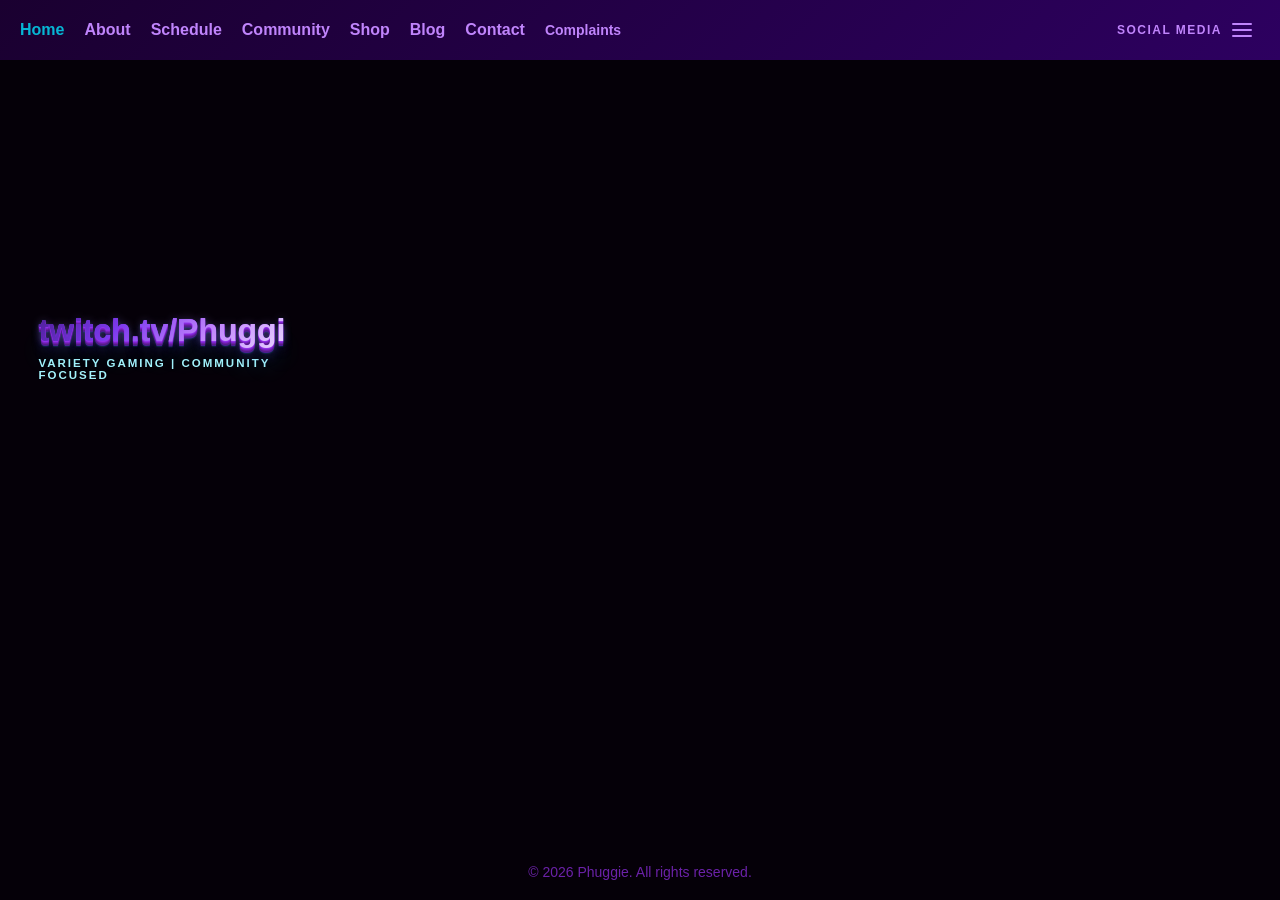
==== commit 4a98f5ef: "defer js scripts" ====
--- a/index.html
+++ b/index.html
@@ -96,10 +96,10 @@
       <p>© 2026 Phuggie. All rights reserved.</p>
     </footer>
 
-    <script src="js/homography.js"></script>
-    <script src="js/twitch.js"></script>
-    <script src="js/typewriter.js"></script>
-    <script src="js/home.js"></script>
-    <script src="js/main.js"></script>
+    <script defer src="js/homography.js"></script>
+    <script defer src="js/twitch.js"></script>
+    <script defer src="js/typewriter.js"></script>
+    <script defer src="js/home.js"></script>
+    <script defer src="js/main.js"></script>
   </body>
 </html>
